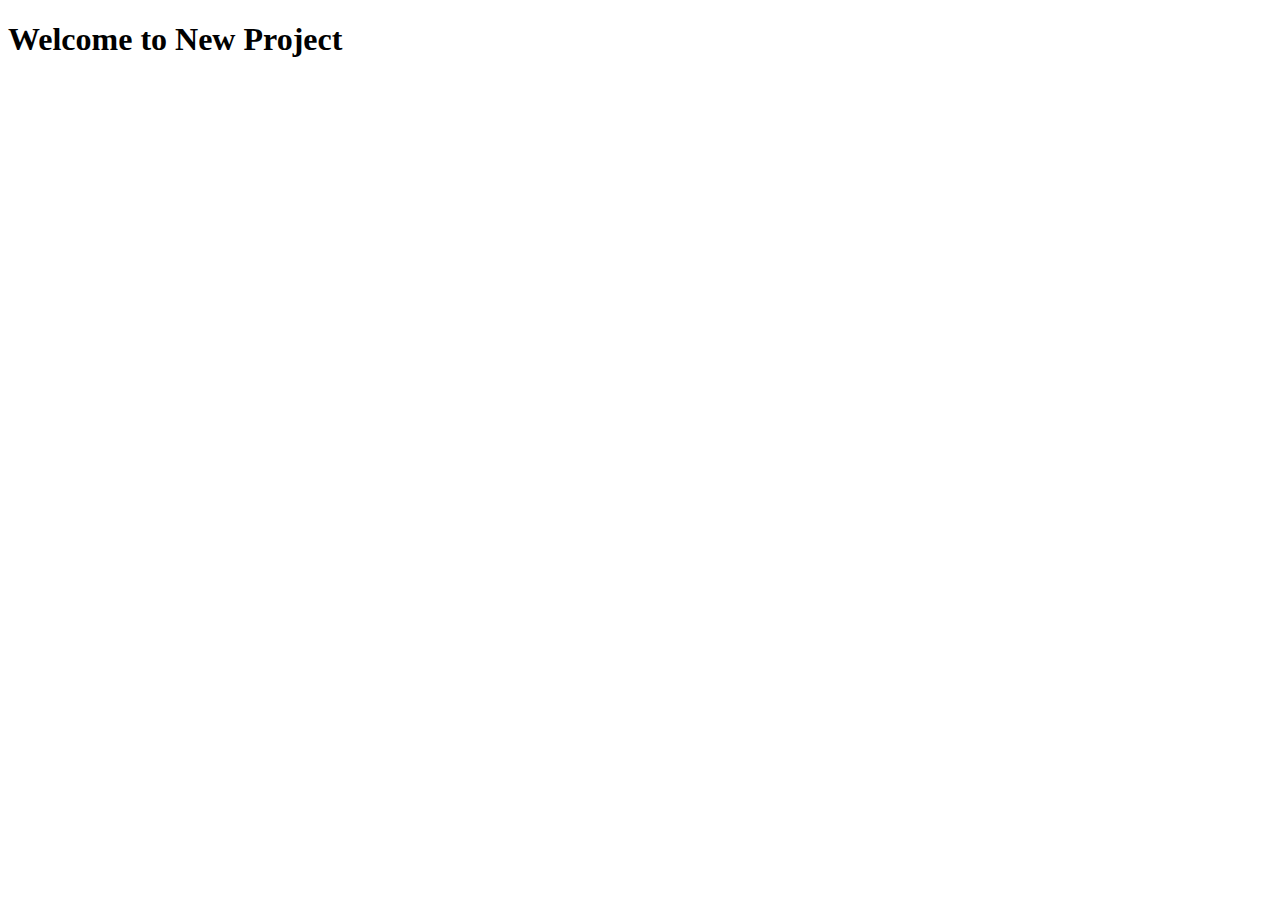
==== to-do-list/index.html @ f527d70d "initial commit for to do list" ====
<!DOCTYPE html>
<html lang="en">
<head>
    <meta charset="UTF-8">
    <meta name="viewport" content="width=device-width, initial-scale=1.0">
    <title>New Project</title>
    <link rel="stylesheet" href="style.css">
</head>
<body>
    <h1>Welcome to New Project</h1>
    <script src="script.js"></script>
</body>
</html>
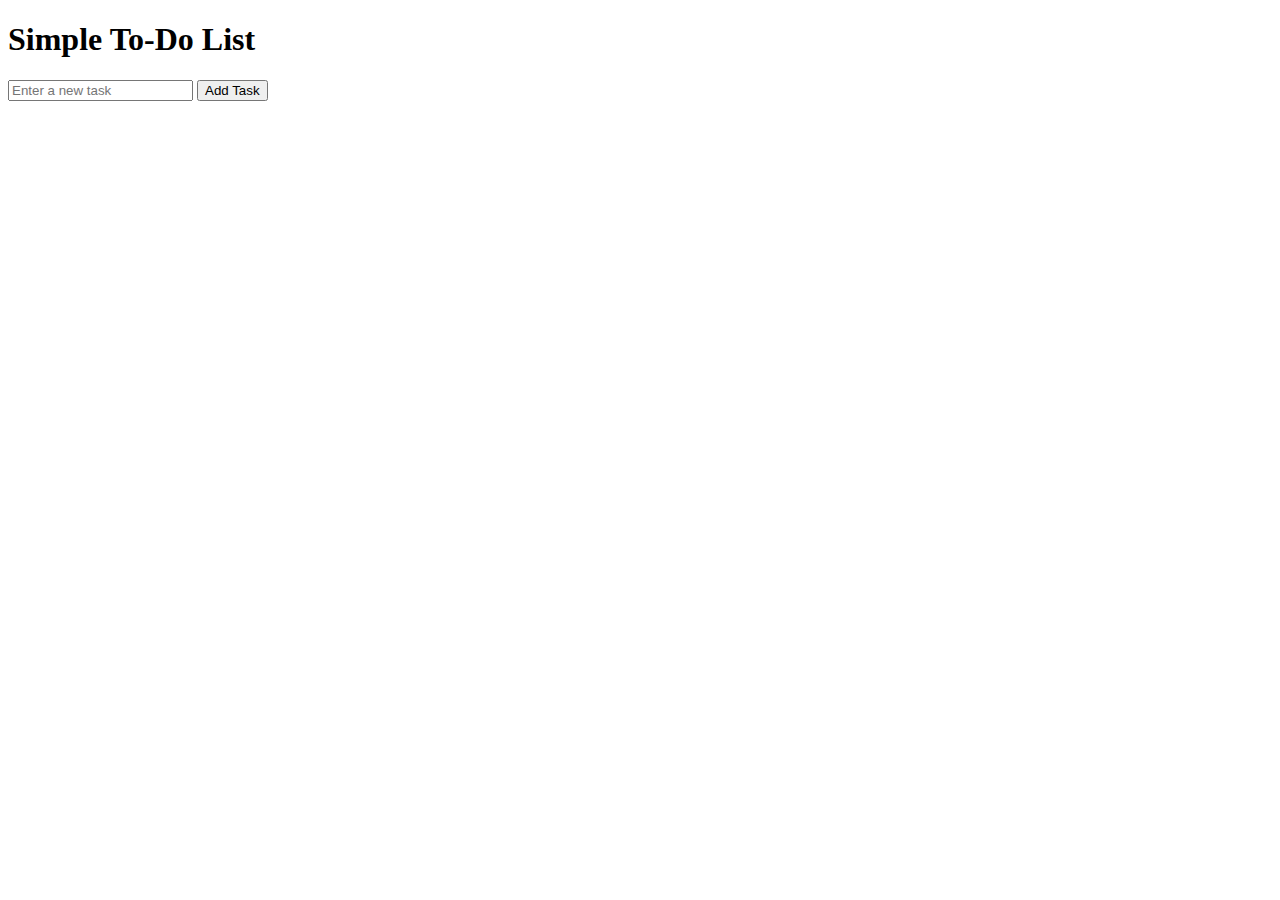
==== commit 803d2f9c: "Added the logic and html to the todolist" ====
--- a/to-do-list/index.html
+++ b/to-do-list/index.html
@@ -2,12 +2,14 @@
 <html lang="en">
 <head>
     <meta charset="UTF-8">
-    <meta name="viewport" content="width=device-width, initial-scale=1.0">
-    <title>New Project</title>
-    <link rel="stylesheet" href="style.css">
+    <title>Simple To-Do List</title>
 </head>
 <body>
-    <h1>Welcome to New Project</h1>
+    <h1>Simple To-Do List</h1>
+    <input type="text" id="taskInput" placeholder="Enter a new task">
+    <button id="addButton">Add Task</button>
+    <ul id="taskList"></ul>
     <script src="script.js"></script>
 </body>
 </html>
+
